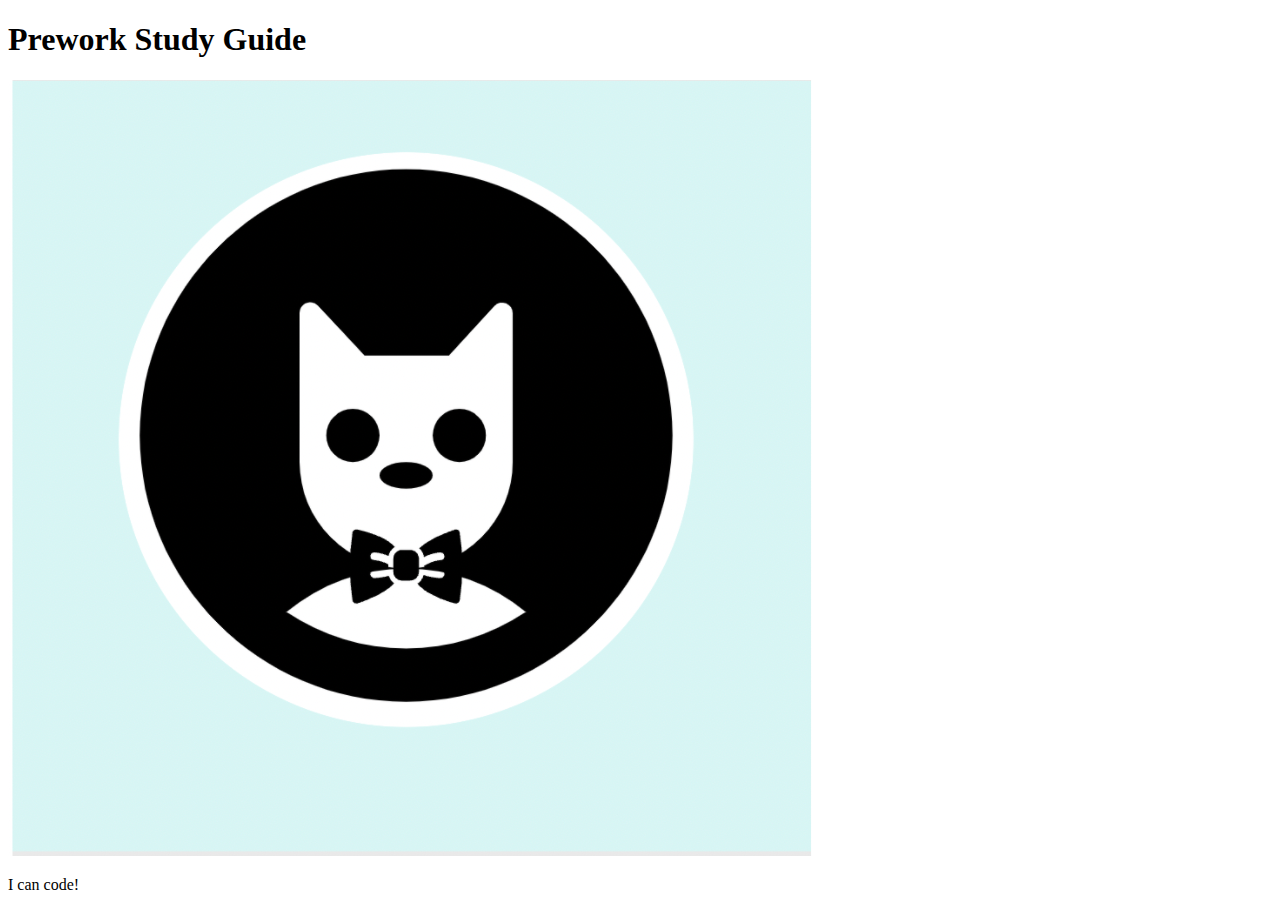
==== prework-study-guide/index.html @ de3a8969 "fixed bug in header" ====
<!DOCTYPE html>
<html lang="en">

<head>
  <meta charset="UTF-8" />
  <meta http-equiv="X-UA-Compatible" content="IE=edge" />
  <meta name="viewport" content="width=device-width, initial-scale=1.0" />
  <title>Prework Study Guide</title>
</head>

<body>
  <header id="header 4567">
    <h1>Prework Study Guide</h1>
    <img src="./assets/bowtie-cat.png" alt="Profile image of cat wearing a bow tie." />
  </header>
  <main>
    <!-- Student code goes here -->
  </main>

  <footer>
    <p>I can code!</p>
  </footer>
</body>

</html>
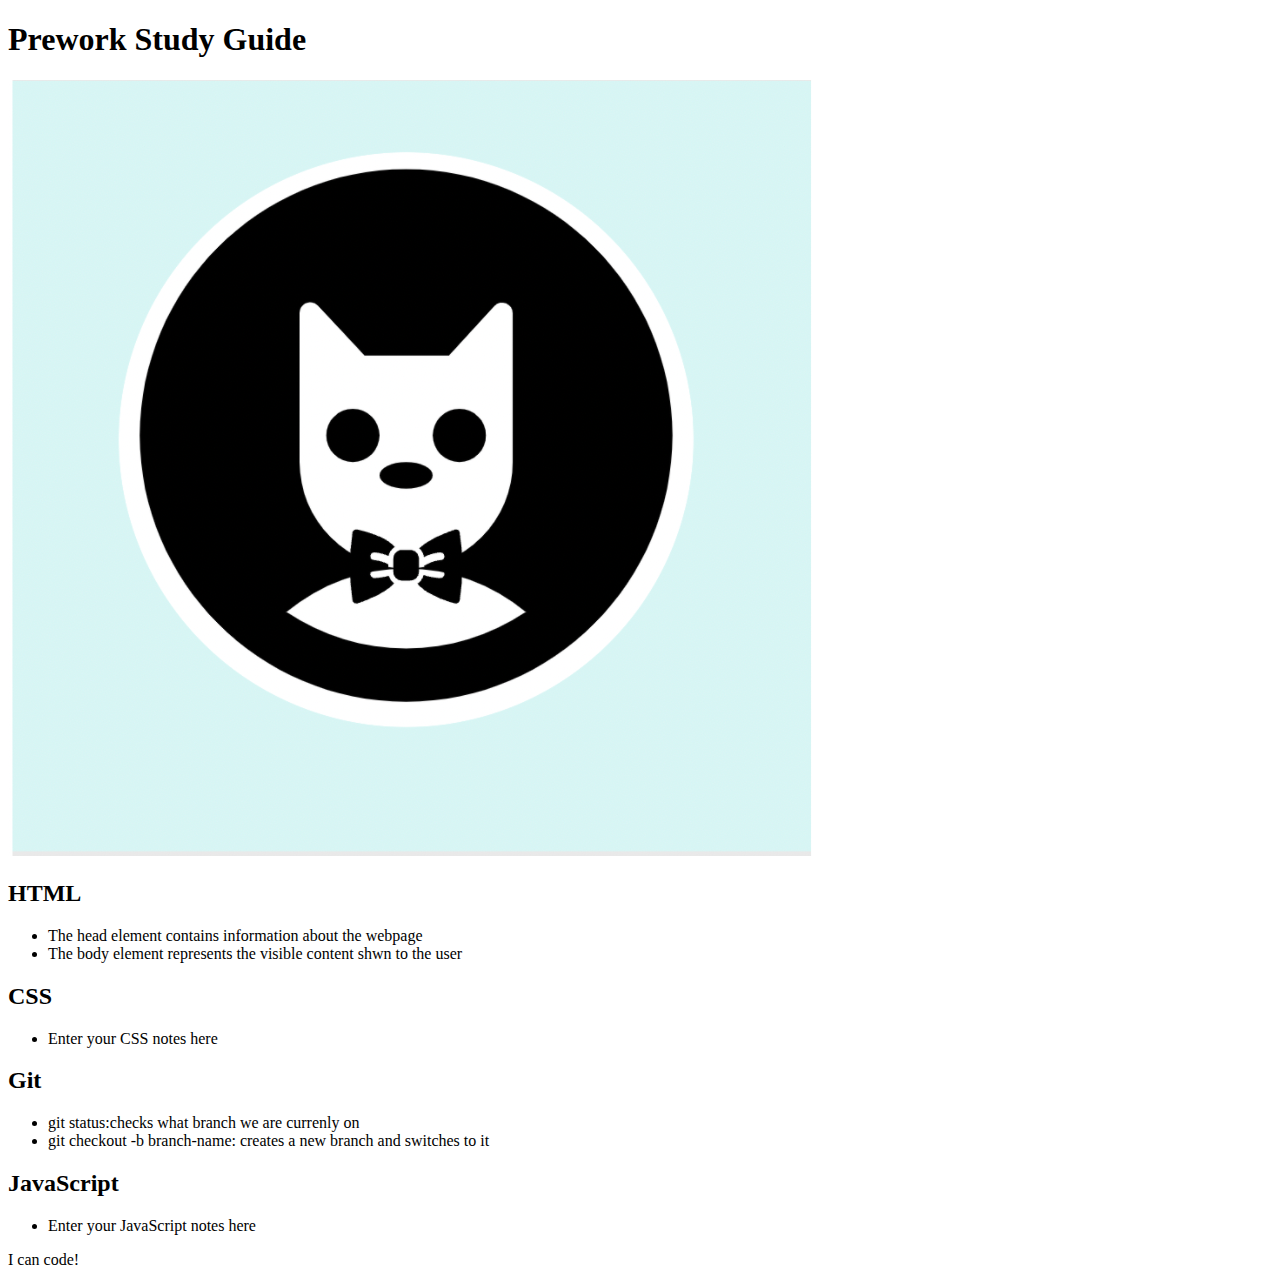
==== commit 6eaf840f: "added code to HTML file" ====
--- a/prework-study-guide/index.html
+++ b/prework-study-guide/index.html
@@ -15,7 +15,37 @@
   </header>
   <main>
     <!-- Student code goes here -->
+    <section class="card id" id="html-section">
+      <h2>HTML</h2>
+      <ul>
+        <li>The head element contains information about the webpage</li>
+        <li>The body element represents the visible content shwn to the user</li>
+      </ul>
+    </section>
+    <section class="card id" id="html-section">
+      <h2>CSS</h2>
+      <ul>
+        <li>Enter your CSS notes here</li>
+      </ul>
+
+    </section>
+    <section class="card id" id="html-section">
+      <h2>Git</h2>
+      <ul>
+        <li>git status:checks what branch we are currenly on</li>
+        <li>git checkout -b branch-name: creates a new branch and switches to it</li>
+      </ul>
+
+    </section>
+    <section class="card" id="javascript-section">
+      <h2>JavaScript</h2>
+      <ul>
+        <li>Enter your JavaScript notes here</li>
+      </ul>
+    </section>
+
   </main>
+
 
   <footer>
     <p>I can code!</p>
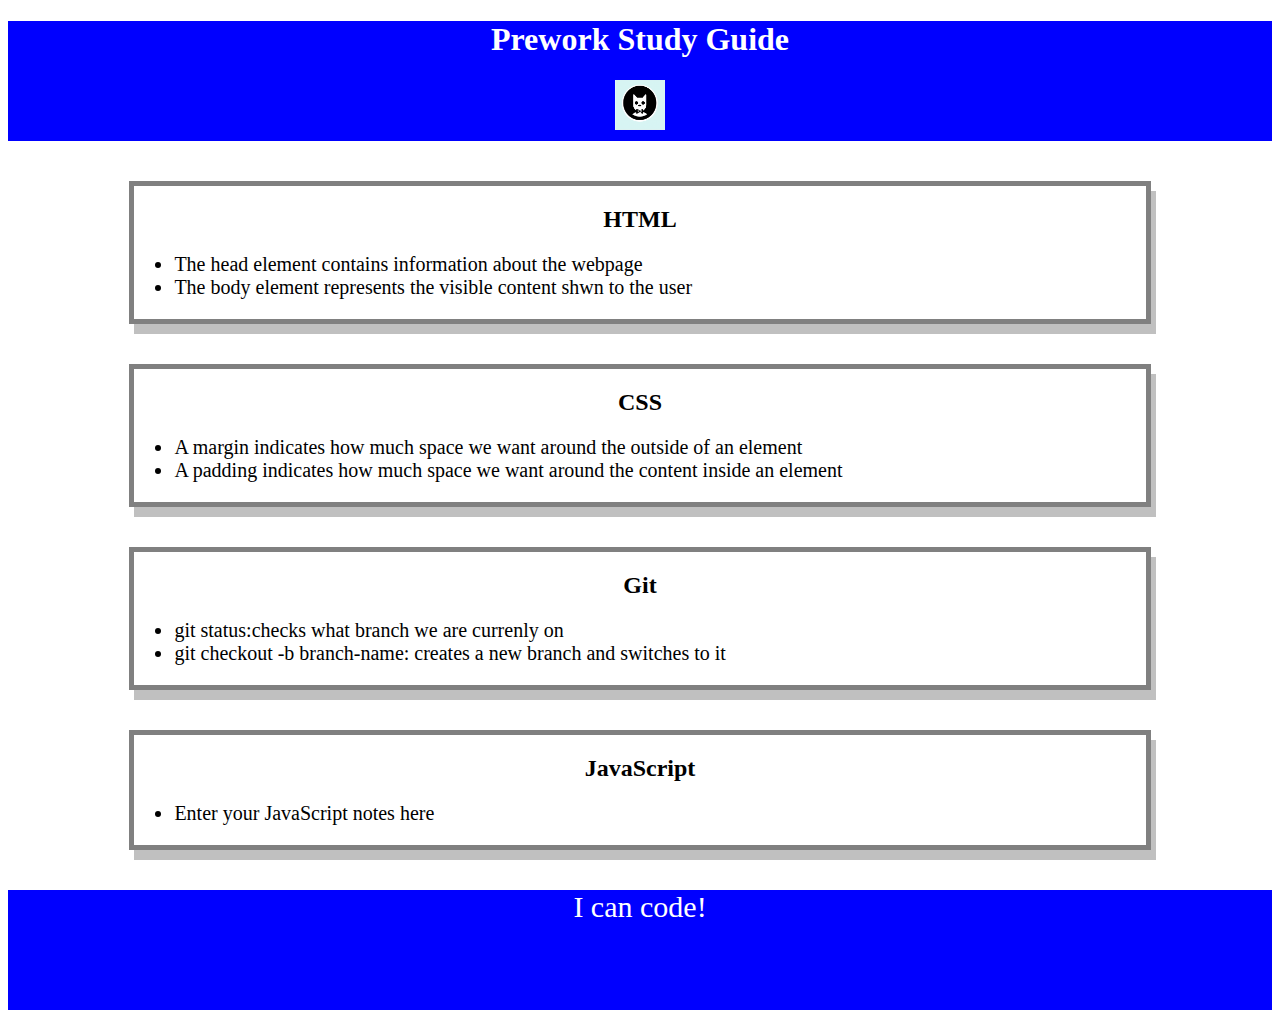
==== commit 47ca16ef: "added CSS to project" ====
--- a/prework-study-guide/index.html
+++ b/prework-study-guide/index.html
@@ -5,6 +5,7 @@
   <meta charset="UTF-8" />
   <meta http-equiv="X-UA-Compatible" content="IE=edge" />
   <meta name="viewport" content="width=device-width, initial-scale=1.0" />
+  <link rel="stylesheet" href="style.css" />
   <title>Prework Study Guide</title>
 </head>
 
@@ -15,21 +16,22 @@
   </header>
   <main>
     <!-- Student code goes here -->
-    <section class="card id" id="html-section">
+    <section class="card " id="html-section">
       <h2>HTML</h2>
       <ul>
         <li>The head element contains information about the webpage</li>
         <li>The body element represents the visible content shwn to the user</li>
       </ul>
     </section>
-    <section class="card id" id="html-section">
+    <section class="card " id="html-section">
       <h2>CSS</h2>
       <ul>
-        <li>Enter your CSS notes here</li>
+        <li>A margin indicates how much space we want around the outside of an element</li>
+        <li>A padding indicates how much space we want around the content inside an element</li>
       </ul>
 
     </section>
-    <section class="card id" id="html-section">
+    <section class="card " id="html-section">
       <h2>Git</h2>
       <ul>
         <li>git status:checks what branch we are currenly on</li>
--- a/prework-study-guide/style.css
+++ b/prework-study-guide/style.css
@@ -0,0 +1,43 @@
+*{
+    margin:0
+    padding; ;
+}
+
+header,
+footer{
+    width: 100%;
+    height: 120px;
+    background-color: blue;
+    color:white;
+}
+
+h1,
+h2 {
+    text-align: center;
+}
+
+img{
+    display:block;
+    height: 50px;
+    width: 50px;
+    margin-left: auto;
+    margin-right: auto;
+}
+
+ul{
+    padding-left: 40px;
+    font-size: 20px;
+}
+
+p{
+    text-align: center;
+    font-size: 30px;
+}
+
+.card {
+    width: 80%;
+    margin: 40px auto;
+    border: 5px solid gray;
+    box-shadow: 5px 10px #88888888;
+
+}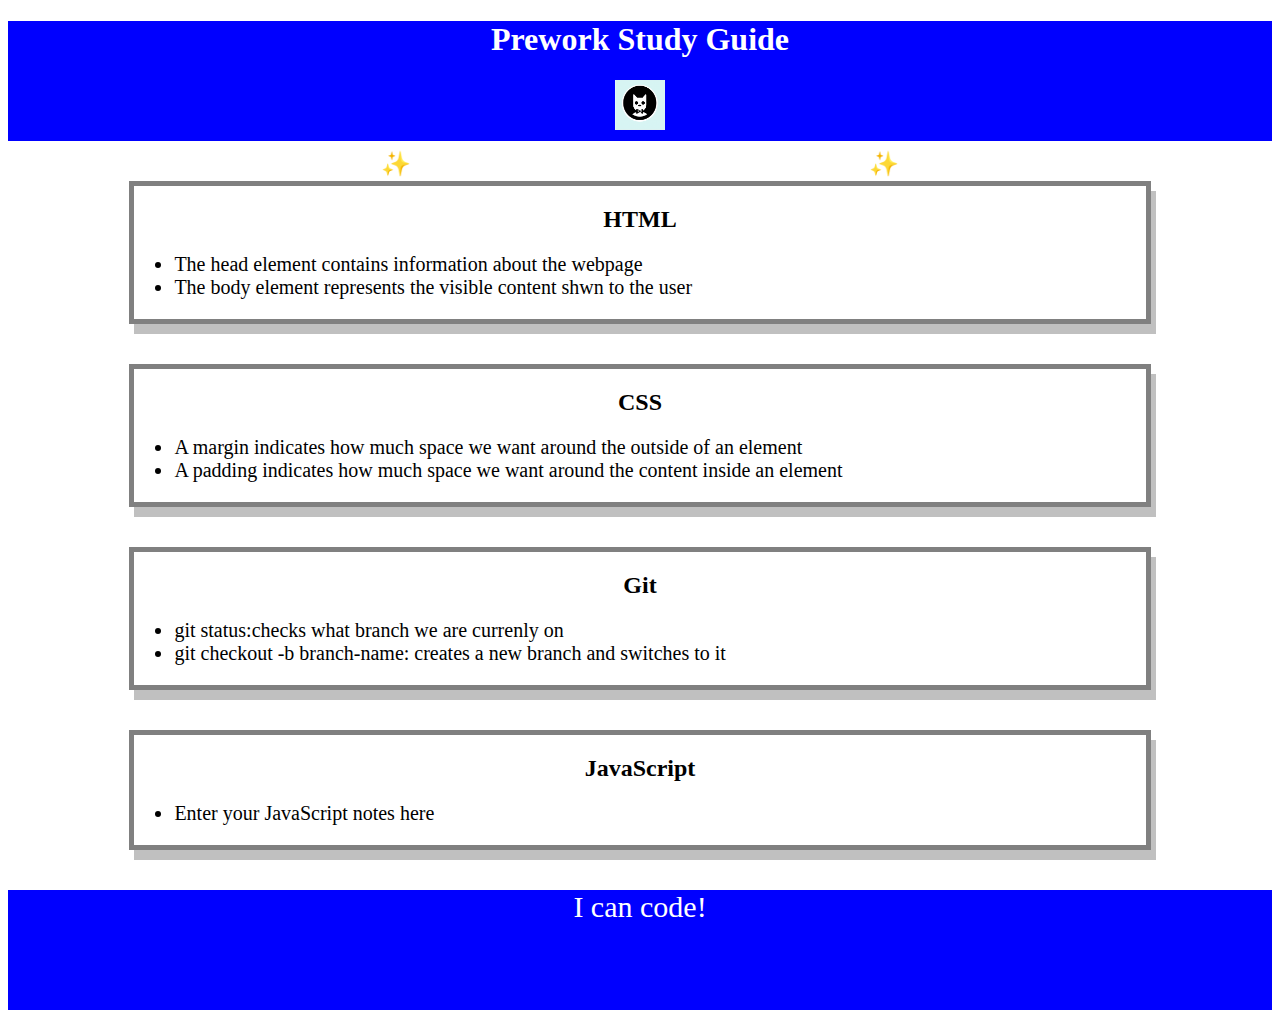
==== commit 2aee256d: "Added JavaScript to project" ====
--- a/prework-study-guide/index.html
+++ b/prework-study-guide/index.html
@@ -13,6 +13,7 @@
   <header id="header 4567">
     <h1>Prework Study Guide</h1>
     <img src="./assets/bowtie-cat.png" alt="Profile image of cat wearing a bow tie." />
+    <h2>✨ Open the Console to See What's Happening ✨</h2>
   </header>
   <main>
     <!-- Student code goes here -->
@@ -52,6 +53,7 @@
   <footer>
     <p>I can code!</p>
   </footer>
+  <script src="script.js"></scriptsrc></script>
 </body>
 
 </html>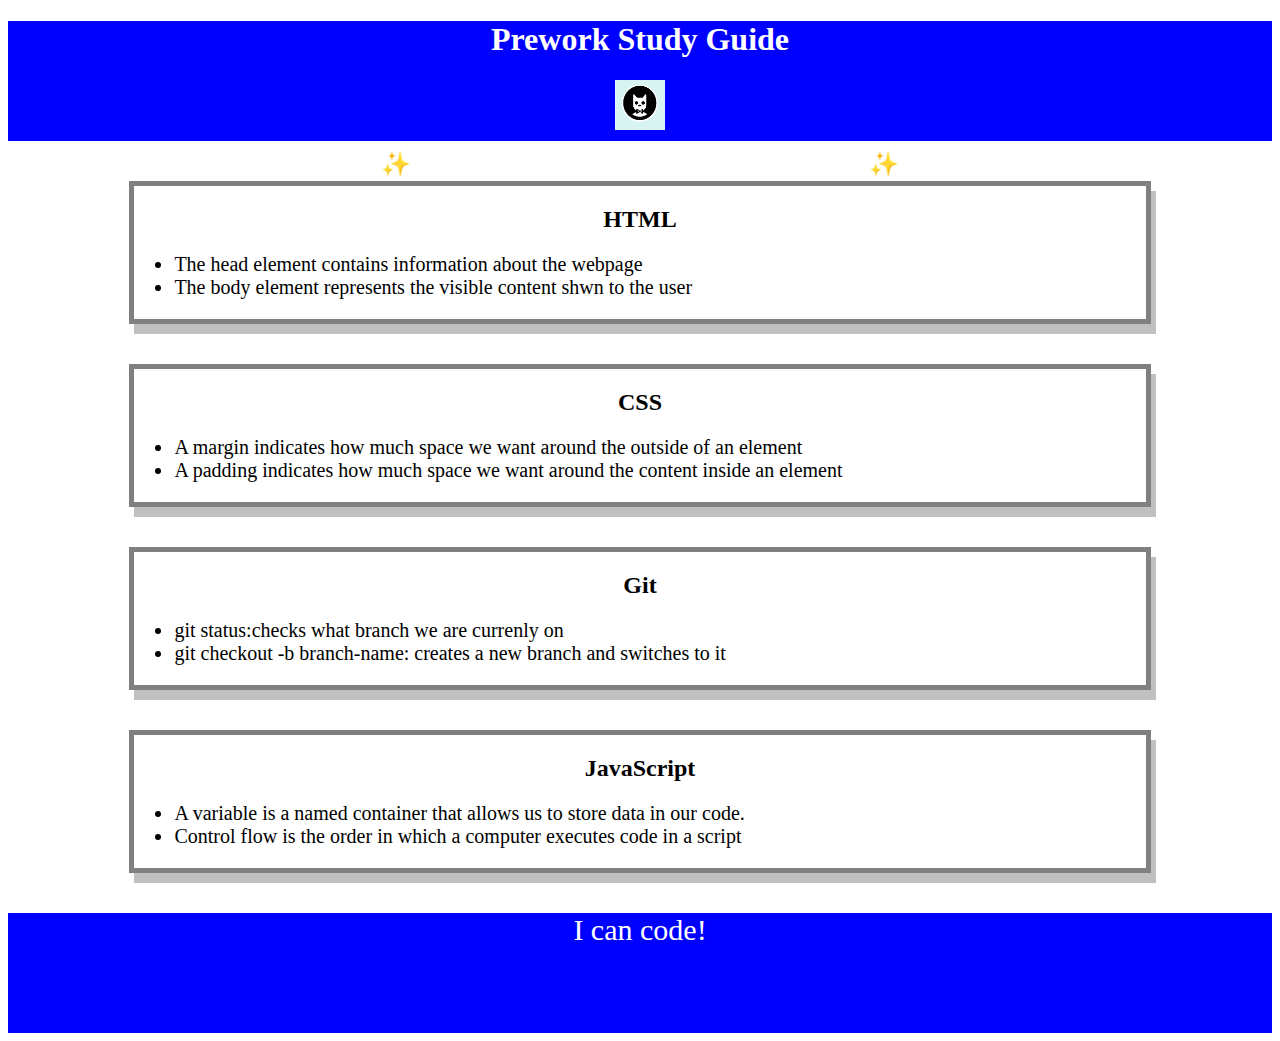
==== commit 40f1722f: "added the JavaScript to prework" ====
--- a/prework-study-guide/index.html
+++ b/prework-study-guide/index.html
@@ -43,7 +43,8 @@
     <section class="card" id="javascript-section">
       <h2>JavaScript</h2>
       <ul>
-        <li>Enter your JavaScript notes here</li>
+        <li>A variable is a named container that allows us to store data in our code.</li>
+        <li>Control flow is the order in which a computer executes code in a script</li>
       </ul>
     </section>
 
